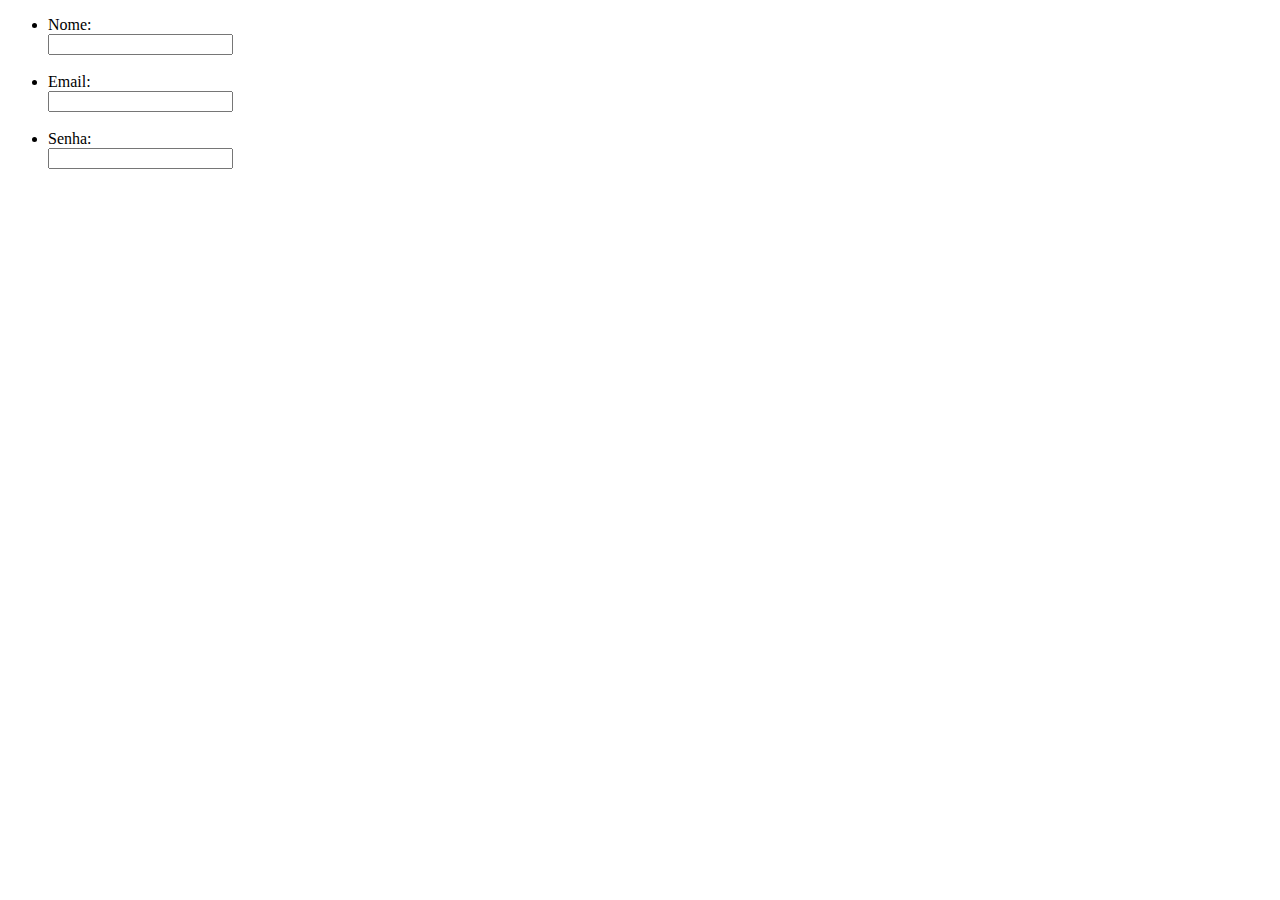
==== arquivos/formulario_dono.html @ 40921754 "nao ta pronto" ====
<!DOCTYPE html>
<html lang="en">
<head>
    <meta charset="UTF-8">
    <meta name="viewport" content="width=device-width, initial-scale=1.0">
    <title>Document</title>
</head>
<body>
    <form onsubmit="return validar()" action="exibir.php">
        <ul>
            <li>Nome:</li>
                <input type="text" name="dono_pet" id="nome"> <br><br>
            <li>Email:</li>
                <input type="text" name="email_dono" id="email"> <br><br>
            <li>Senha:</li>
                <input type="password" name="senha" id="senha"> <br><br>

</body>
</html>
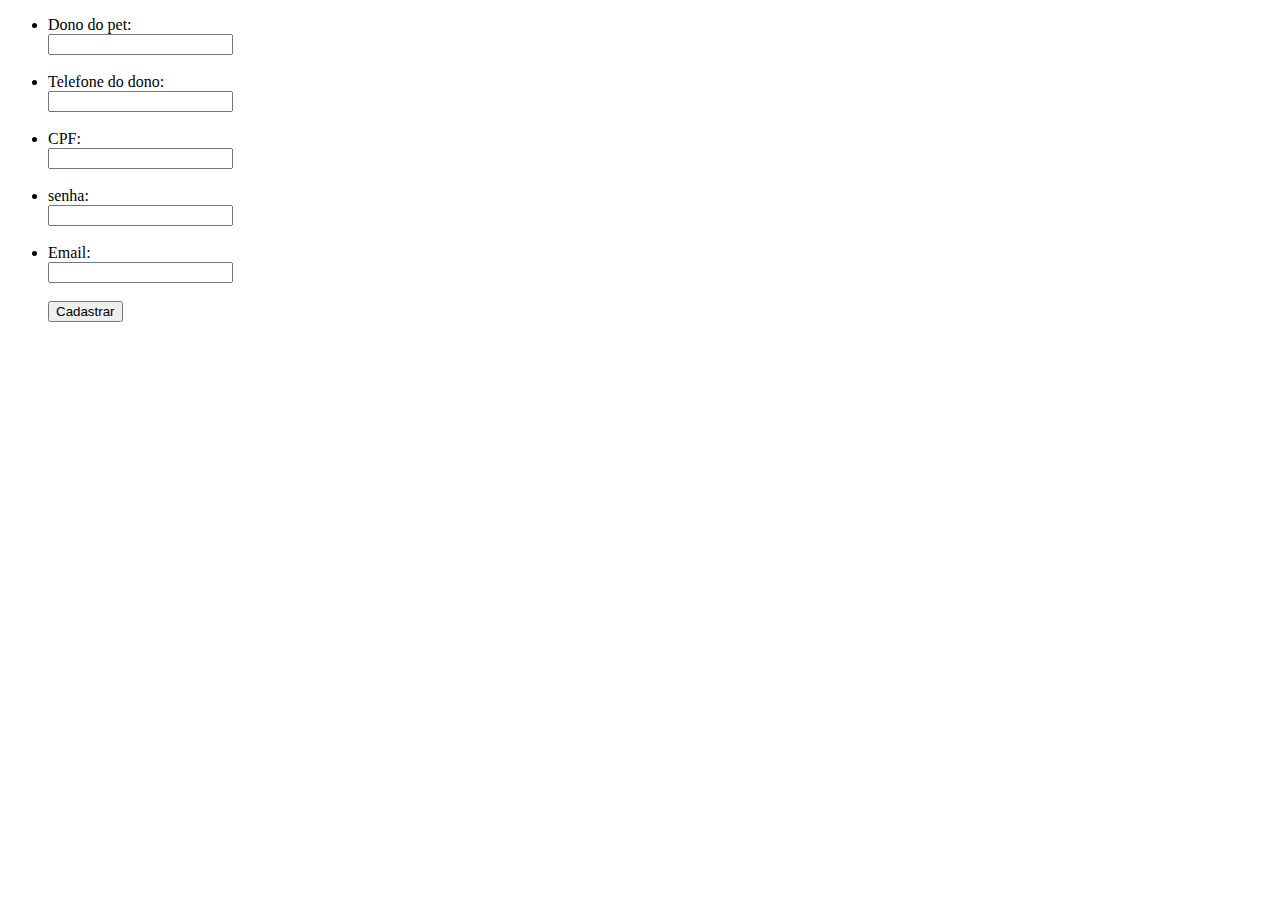
==== commit 5f2397dd: "foi" ====
--- a/arquivos/formulario_dono.html
+++ b/arquivos/formulario_dono.html
@@ -6,14 +6,18 @@
     <title>Document</title>
 </head>
 <body>
-    <form onsubmit="return validar()" action="exibir.php">
+    <form onsubmit="return validar()"> 
         <ul>
-            <li>Nome:</li>
-                <input type="text" name="dono_pet" id="nome"> <br><br>
+            <li>Dono do pet:</li>
+                <input type="text" name="dono_pet" id="dono_pet"> <br><br>
+            <li>Telefone do dono:</li>
+                <input type="text" name="telefone_dono" id="telefone_dono"> <br><br>
+            <li>CPF:</li>
+                <input type="text" name="cpf_dono" id="cpf_dono"> <br><br>
+            <li>senha:</li>
+                <input type="password" name="senha_dono" id="senha_dono"> <br><br>
             <li>Email:</li>
-                <input type="text" name="email_dono" id="email"> <br><br>
-            <li>Senha:</li>
-                <input type="password" name="senha" id="senha"> <br><br>
-
+                <input type="email" name="email_dono" id="email_dono"> <br><br>
+            <input type="submit" value="Cadastrar"> 
 </body>
 </html>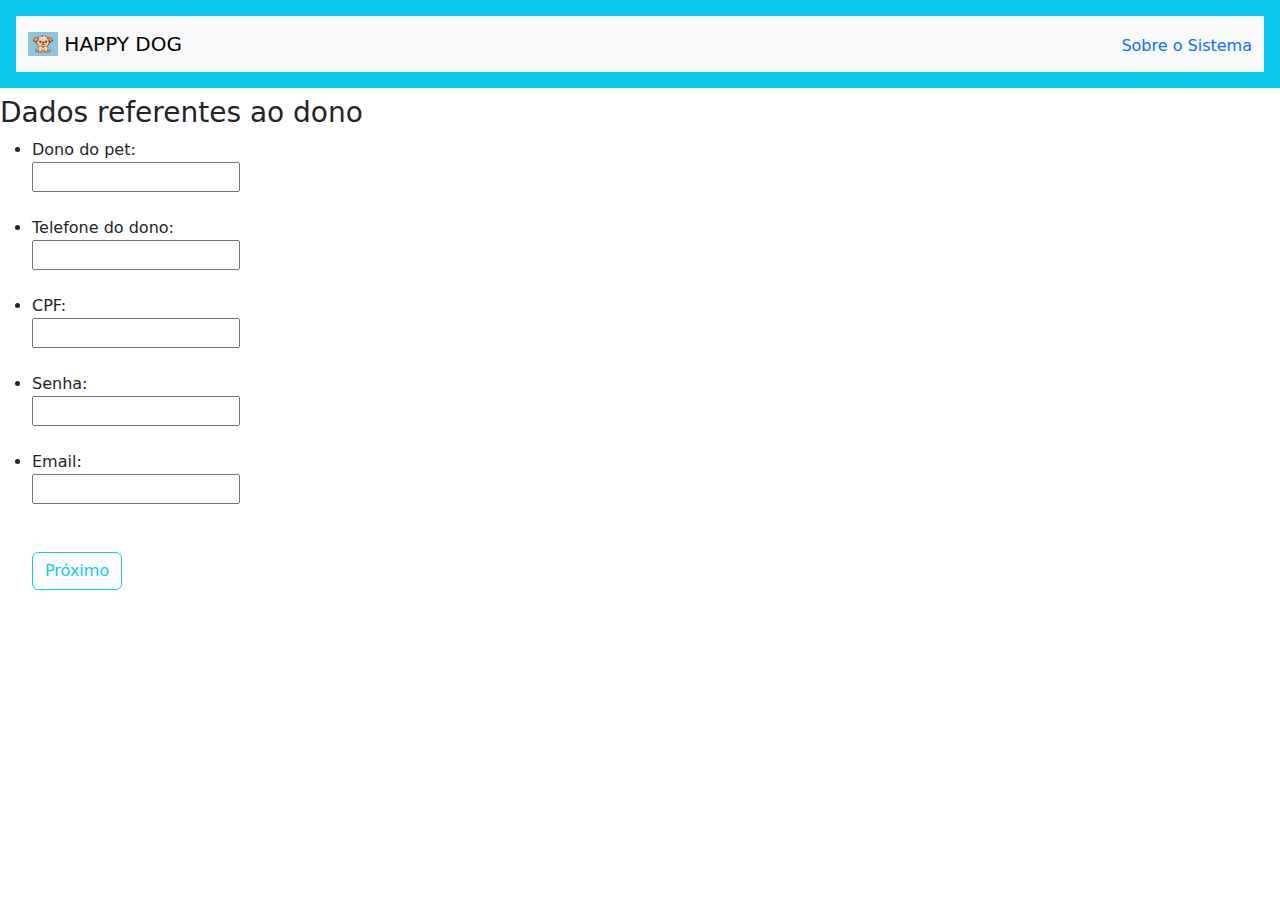
==== commit f8bb12db: "arquivos finalizados" ====
--- a/arquivos/formulario_dono.html
+++ b/arquivos/formulario_dono.html
@@ -1,23 +1,48 @@
 <!DOCTYPE html>
 <html lang="en">
+
 <head>
     <meta charset="UTF-8">
     <meta name="viewport" content="width=device-width, initial-scale=1.0">
-    <title>Document</title>
+    <link href="https://cdn.jsdelivr.net/npm/bootstrap@5.3.3/dist/css/bootstrap.min.css" rel="stylesheet"
+        integrity="sha384-QWTKZyjpPEjISv5WaRU9OFeRpok6YctnYmDr5pNlyT2bRjXh0JMhjY6hW+ALEwIH" crossorigin="anonymous">
+    <link rel="stylesheet" href="./css/style.css">
+    <link rel="shortcut icon" href="./imagens/balloon-heart.svg" type="image/x-icon">
+    <title>Dados Referentes ao Dono</title>
+    <script src="./js/script.js"></script>
 </head>
+
 <body>
-    <form onsubmit="return validar()"> 
+    <div class="p-3 mb-2 bg-info text-dark">
+        <nav class="navbar bg-body-tertiary">
+            <div class="container-fluid">
+                <a class="navbar-brand" href="#">
+                    <img src="./imagens/adoravel-cachorrinho-fofo-ilustracao-de-cachorro-de-desenho-animado-para-mercadorias-infantis-e-muito-mais_549857-8306.avif" alt="Logo" width="30" height="24" class="d-inline-block align-text-top">
+                    HAPPY DOG
+
+                    <div> <a href="./sobre.html">Sobre o Sistema</a></div>
+                </a>
+            </div>
+        </nav>
+    </div>
+    <form onsubmit="return validacao()" action="dados_session.php">
+        <h3>Dados referentes ao dono</h3>
         <ul>
-            <li>Dono do pet:</li>
-                <input type="text" name="dono_pet" id="dono_pet"> <br><br>
-            <li>Telefone do dono:</li>
-                <input type="text" name="telefone_dono" id="telefone_dono"> <br><br>
-            <li>CPF:</li>
-                <input type="text" name="cpf_dono" id="cpf_dono"> <br><br>
-            <li>senha:</li>
-                <input type="password" name="senha_dono" id="senha_dono"> <br><br>
-            <li>Email:</li>
-                <input type="email" name="email_dono" id="email_dono"> <br><br>
-            <input type="submit" value="Cadastrar"> 
+            <li>Dono do pet: </li>
+            <input type="text" name="dono_pet" id="dono_pet"> <br><br>
+            <li>Telefone do dono: </li>
+            <input type="text" name="telefone_dono" id="telefone_dono"> <br><br>
+            <li>CPF: </li>
+            <input type="text" name="cpf_dono" id="cpf_dono"> <br><br>
+            <li>Senha: </li>
+            <input type="password" name="senha_dono" id="senha_dono"> <br><br>
+            <li>Email: </li>
+            <input type="email" name="email_dono" id="email_dono"> <br><br>
+            <input type="hidden" name="origem" value="1">
+            <div id="error"></div><br>
+            <input type="submit" value="Próximo" class="btn btn-outline-info">
+        </ul>
+    </form>
 </body>
+
 </html>--- a/arquivos/css/style.css
+++ b/arquivos/css/style.css
@@ -0,0 +1,6 @@
+a{
+  text-decoration: none;  
+}
+#error{
+    color: red;
+}